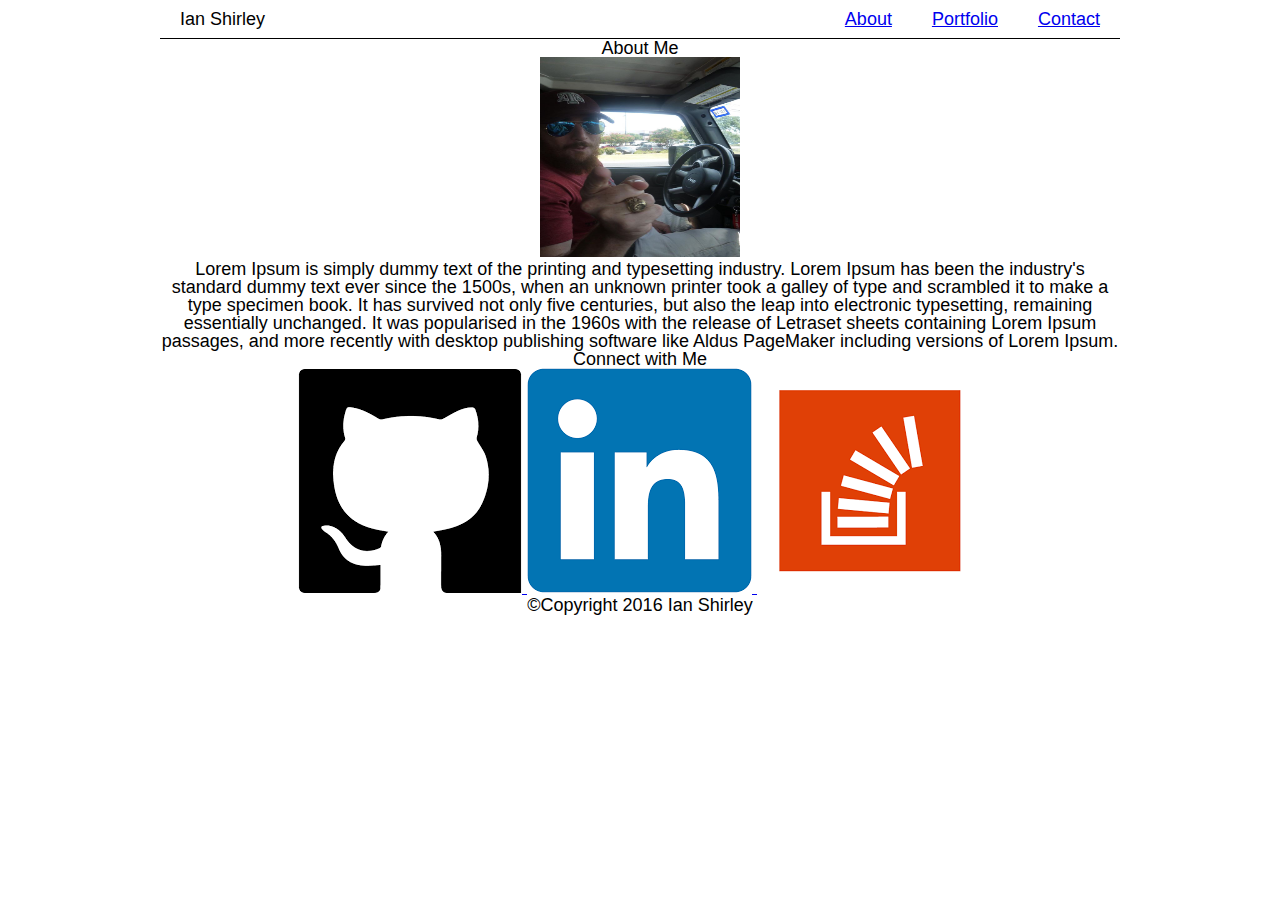
==== index.html @ e1d60fd8 "first commit" ====
<!DOCTYPE html>
<html>

	<!-- The title of my page that shows up in the tab -->
	<head>
		<title>Ian's Web</title>
		<!-- Link to reset CSS for compatibility -->
		<link rel="stylesheet" type="text/css" href="assets/css/reset.css">
		<!-- Linking Style CSS -->
		<link rel="stylesheet" type="text/css" href="assets/css/style.css">
	</head>


	<body>
		<!-- Header wrapper -->
		<div class="headerspace">
			<header>

				<!-- Page Logo -->
				<div id="logo">
					<p>Ian Shirley</p>
				</div>

				<!-- Navigation links -->
				<nav>
					<!-- Contact box -->
					<div id="contact">
						<a href="#">Contact</a>
					</div>

					<!-- Portfolio Box -->
					<div id="portfolio">
						<a href="#">Portfolio</a>
					</div>

					<!-- About Box -->
					<div id="about">
						<a href="#">About</a>
					</div>		
				</nav>
			</header>
		</div>

		<!-- Wrapper for page content  -->
		<div class="wrapper">
			<section>

				<h1>About Me</h1>

				<!-- My picture -->
				<div id="portrait">
					<img src="assets/images/Ian.jpg" alt="Ian Shirley" style="width:200px; height: 200px" />
				</div>
				<!-- Bio information -->
				<p>Lorem Ipsum is simply dummy text of the printing and typesetting industry. Lorem Ipsum has been the industry's standard dummy text ever since the 1500s, when an unknown printer took a galley of type and scrambled it to make a type specimen book. It has survived not only five centuries, but also the leap into electronic typesetting, remaining essentially unchanged. It was popularised in the 1960s with the release of Letraset sheets containing Lorem Ipsum passages, and more recently with desktop publishing software like Aldus PageMaker including versions of Lorem Ipsum.</p>
			</section>
			
			<!-- Connect with me content -->
			<aside>
				<h2>Connect with Me</h2>
				<!-- Website Logos -->

				<!-- Github -->
				<a href="#">
					<img src="assets/images/github.png" alt="Git Hub">
				</a>

				<!-- Linkedin -->
				<a href="#">
					<img src="assets/images/linkedin.png" alt="Linkedin">
				</a>

				<!-- Stackoverflow -->
				<a href="#">
					<img src="assets/images/stackoverflow.png" alt="Stack Overflow">
				</a>

			</aside>
		</div>

		<!-- Footer with copyright info -->
		<footer>
			<h3>&copy;Copyright 2016 Ian Shirley</h3>
		</footer>

	</body>

</html>
---- assets/css/style.css ----
a{}

aside{}

body{
	text-align: center;
	font-size: 18px;
	font-family: 'Arial', 'Helvetica Neue', Helvetica, sans-serif;
}

footer{
	clear: both;
}

h1{}

h2{}

h3{}

header{
	width: 960px;
	background-color: green;
}

nav{
	float: right;
}

p{}

section{}

.headerspace{
	width: 960px;
	margin: 0 auto;
	border-bottom: solid 1px;
	overflow: auto;

}

.wrapper{
	width: 960px;
	overflow: auto;
	margin: 0 auto;
}

#about{
	float: right;
	padding-top: 10px;
	padding-bottom: 10px;
	padding-left: 20px;
	padding-right: 20px;
	text-align: center;
}

#contact{
	float: right;
	padding-top: 10px;
	padding-bottom: 10px;
	padding-left: 20px;
	padding-right: 20px;
	text-align: center;
}

#logo{
	text-align: center;
	float: left;
	padding-top: 10px;
	padding-bottom: 10px;
	padding-left: 20px;
	padding-right: 20px;
}

#portfolio{
	float: right;
	padding-top: 10px;
	padding-bottom: 10px;
	padding-left: 20px;
	padding-right: 20px;
	text-align: center;
}

#portrait{}
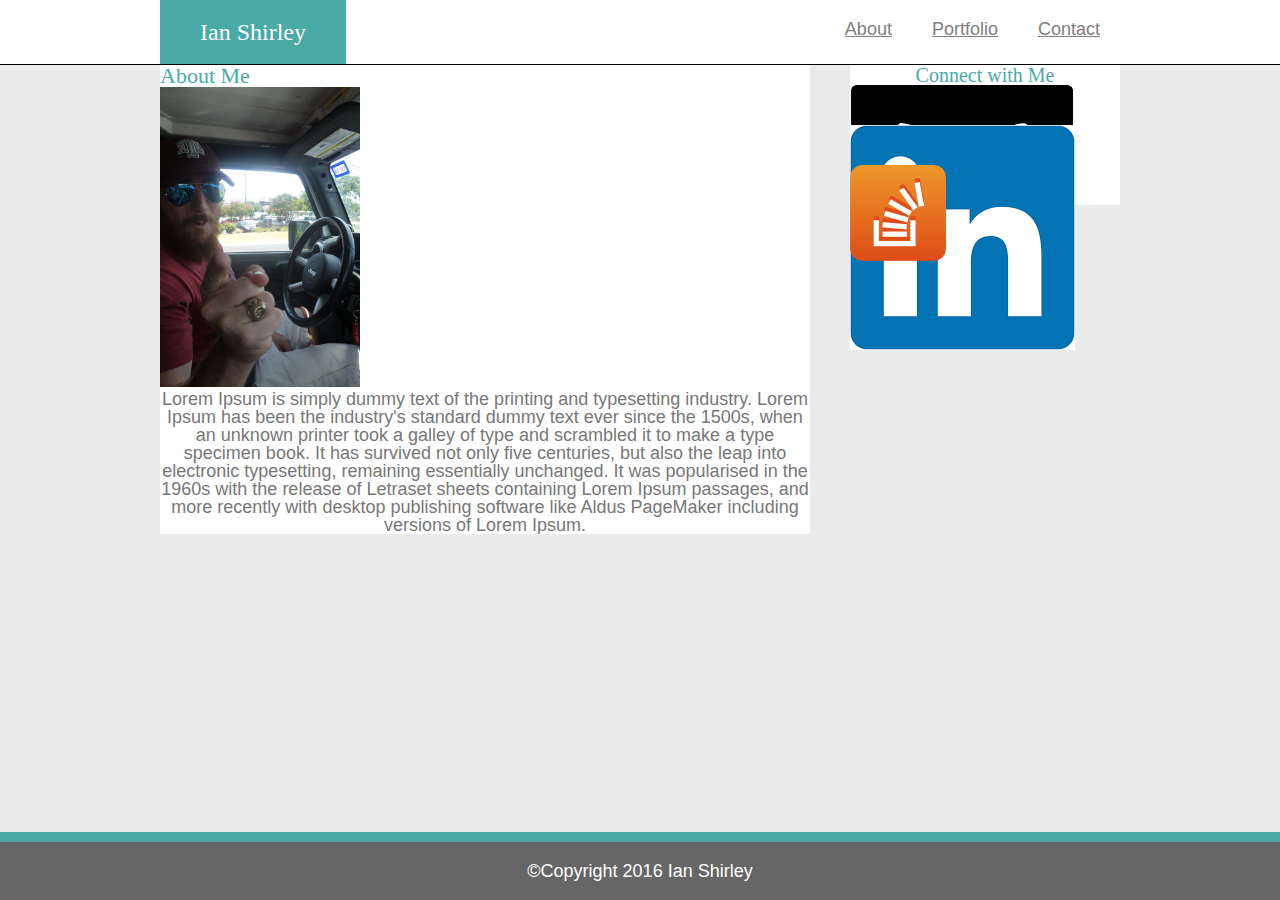
==== commit c23a7557: "trouble" ====
--- a/index.html
+++ b/index.html
@@ -18,7 +18,7 @@
 
 				<!-- Page Logo -->
 				<div id="logo">
-					<p>Ian Shirley</p>
+					<h1>Ian Shirley</h1>
 				</div>
 
 				<!-- Navigation links -->
@@ -45,11 +45,11 @@
 		<div class="wrapper">
 			<section>
 
-				<h1>About Me</h1>
+				<h2>About Me</h2>
 
 				<!-- My picture -->
 				<div id="portrait">
-					<img src="assets/images/Ian.jpg" alt="Ian Shirley" style="width:200px; height: 200px" />
+					<img src="assets/images/Ian.jpg" alt="Ian Shirley" style=" width: 200px; height: auto;" />
 				</div>
 				<!-- Bio information -->
 				<p>Lorem Ipsum is simply dummy text of the printing and typesetting industry. Lorem Ipsum has been the industry's standard dummy text ever since the 1500s, when an unknown printer took a galley of type and scrambled it to make a type specimen book. It has survived not only five centuries, but also the leap into electronic typesetting, remaining essentially unchanged. It was popularised in the 1960s with the release of Letraset sheets containing Lorem Ipsum passages, and more recently with desktop publishing software like Aldus PageMaker including versions of Lorem Ipsum.</p>
@@ -57,30 +57,36 @@
 			
 			<!-- Connect with me content -->
 			<aside>
-				<h2>Connect with Me</h2>
+				<h3>Connect with Me</h3>
 				<!-- Website Logos -->
 
 				<!-- Github -->
-				<a href="#">
-					<img src="assets/images/github.png" alt="Git Hub">
-				</a>
+				
+					<div class="icon">
+						<a href="#">
+							<img src="assets/images/github.png" alt="Git Hub"/>
+						</a>
+					</div>
 
-				<!-- Linkedin -->
-				<a href="#">
-					<img src="assets/images/linkedin.png" alt="Linkedin">
-				</a>
+					<!-- Linkedin -->
+					<div class="icon">
+						<a href="#">
+							<img src="assets/images/linkedin.png" alt="Linkedin"/>
+						</a>
+					</div>
 
-				<!-- Stackoverflow -->
-				<a href="#">
-					<img src="assets/images/stackoverflow.png" alt="Stack Overflow">
-				</a>
-
+					<!-- Stackoverflow -->
+					<div class="icon">
+						<a href="#">
+							<img src="assets/images/stackoverflow.png" alt="Stack Overflow"/>
+						</a>
+					</div>
 			</aside>
 		</div>
 
 		<!-- Footer with copyright info -->
 		<footer>
-			<h3>&copy;Copyright 2016 Ian Shirley</h3>
+			<h4>&copy;Copyright 2016 Ian Shirley</h4>
 		</footer>
 
 	</body>
--- a/assets/css/style.css
+++ b/assets/css/style.css
@@ -1,53 +1,111 @@
-a{}
+a{
+	color: grey;
+}
 
-aside{}
+aside{
+	background: white;
+	float: right;
+	width: 270px;
+	margin: auto;
+	text-align: center;
+}
 
 body{
+	background: #ebebeb;
 	text-align: center;
 	font-size: 18px;
 	font-family: 'Arial', 'Helvetica Neue', Helvetica, sans-serif;
+	margin: 0 0 100px; /* bottom = footer height */
 }
 
 footer{
 	clear: both;
+	background: #666666;
+	color: #ffffff;
+	text-align: center;
+	padding-bottom: 20px;
+	padding-top: 20px;
+	border-top: solid 10px #4aaaa5;
+	position: absolute;
+    left: 0;
+    bottom: 0;
+    width: 100%;
+
 }
+
 
 h1{}
 
-h2{}
+h2{
+	color: #4aaaa5;
+	font-size: 22px;
+	text-align: left;
+}
 
-h3{}
+h3{
+	color: #4aaaa5;
+	font-size: 20px;
+}
+
+h1, h2, h3{
+	font-family: 'Georgia', Times, Times New Roman, serif;
+
+}
 
 header{
 	width: 960px;
 	background-color: green;
+	margin: auto;
+}
+
+html{
+	position: relative;
+	min-height: 100%;
 }
 
 nav{
 	float: right;
 }
 
-p{}
+p{
+	color: #777777;
+	font-family: 'Arial', 'Helvetica Neue', Helvetica, sans-serif;
 
-section{}
+}
+
+section{
+	float: left;
+	background: white;
+	margin: auto;
+	width: 650px;
+}
 
 .headerspace{
-	width: 960px;
+	background: #ffffff;
 	margin: 0 auto;
 	border-bottom: solid 1px;
 	overflow: auto;
 
 }
 
+.icon{
+	max-height: 40px;
+	max-width: 40px;
+	border-radius: 8px;
+	background-size: height:200px;
+}
+
 .wrapper{
+	/*height: auto;*/
 	width: 960px;
+	background: #ebebeb;
 	overflow: auto;
 	margin: 0 auto;
 }
 
 #about{
 	float: right;
-	padding-top: 10px;
+	padding-top: 20px;
 	padding-bottom: 10px;
 	padding-left: 20px;
 	padding-right: 20px;
@@ -56,7 +114,7 @@
 
 #contact{
 	float: right;
-	padding-top: 10px;
+	padding-top: 20px;
 	padding-bottom: 10px;
 	padding-left: 20px;
 	padding-right: 20px;
@@ -64,21 +122,28 @@
 }
 
 #logo{
+	font-size: 24px;
+	background-color: #4aaaa5;
+	color: white;
 	text-align: center;
 	float: left;
-	padding-top: 10px;
-	padding-bottom: 10px;
-	padding-left: 20px;
-	padding-right: 20px;
+	padding-top: 20px;
+	padding-bottom: 20px;
+	padding-left: 40px;
+	padding-right: 40px;
 }
 
 #portfolio{
 	float: right;
-	padding-top: 10px;
+	padding-top: 20px;
 	padding-bottom: 10px;
 	padding-left: 20px;
 	padding-right: 20px;
 	text-align: center;
 }
 
-#portrait{}+#portrait{
+	/*margin: 0;*/
+	width: 200px;
+	height: auto;
+}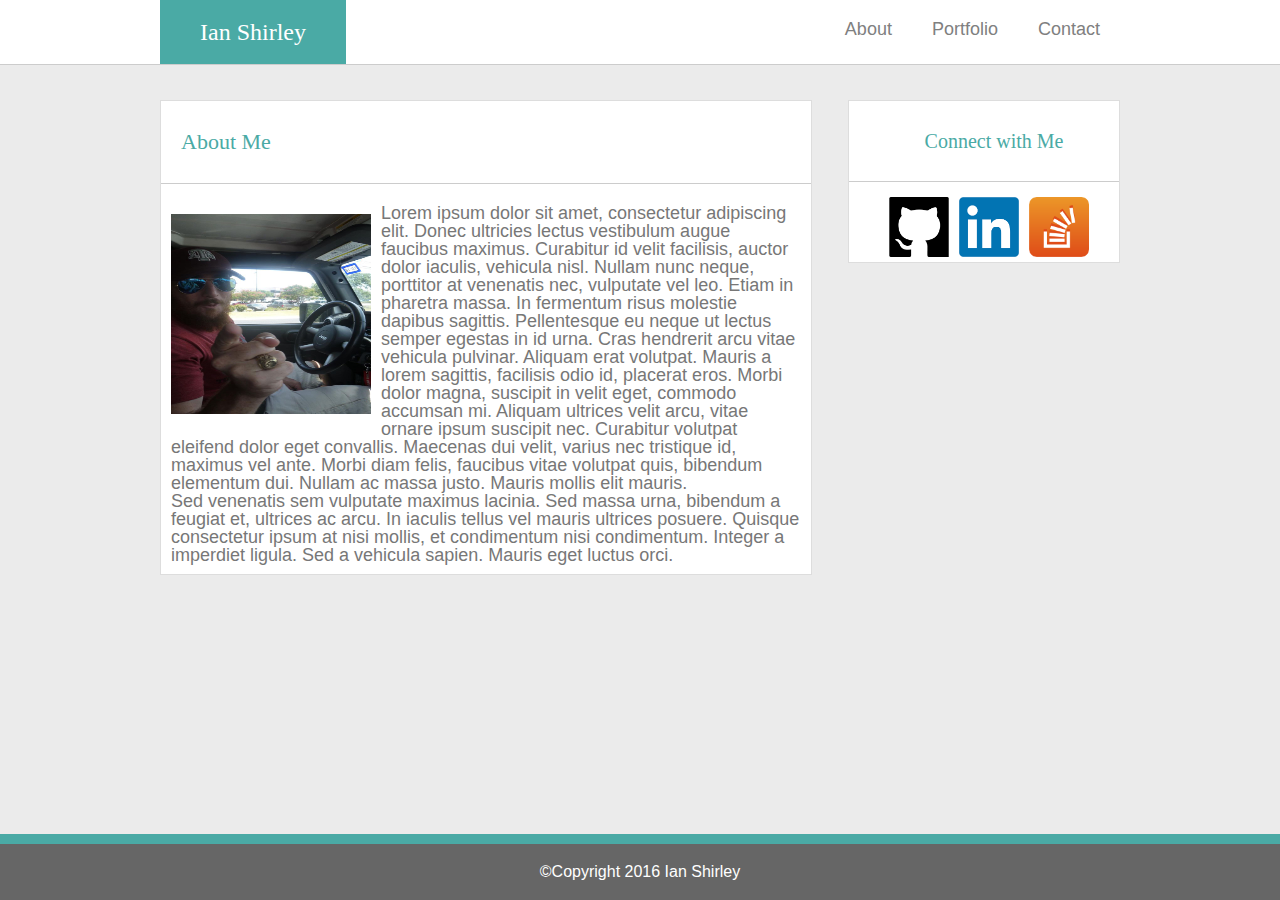
==== commit c03d0eeb: "getting closer" ====
--- a/index.html
+++ b/index.html
@@ -47,12 +47,17 @@
 
 				<h2>About Me</h2>
 
-				<!-- My picture -->
-				<div id="portrait">
-					<img src="assets/images/Ian.jpg" alt="Ian Shirley" style=" width: 200px; height: auto;" />
-				</div>
-				<!-- Bio information -->
-				<p>Lorem Ipsum is simply dummy text of the printing and typesetting industry. Lorem Ipsum has been the industry's standard dummy text ever since the 1500s, when an unknown printer took a galley of type and scrambled it to make a type specimen book. It has survived not only five centuries, but also the leap into electronic typesetting, remaining essentially unchanged. It was popularised in the 1960s with the release of Letraset sheets containing Lorem Ipsum passages, and more recently with desktop publishing software like Aldus PageMaker including versions of Lorem Ipsum.</p>
+				<article>
+					<!-- My picture -->
+					<div id="portrait">
+						<img src="assets/images/Ian.jpg" alt="Ian Shirley" />
+					</div>
+					<!-- Bio information -->
+					<p>Lorem ipsum dolor sit amet, consectetur adipiscing elit. Donec ultricies lectus vestibulum augue faucibus maximus. Curabitur id velit facilisis, auctor dolor iaculis, vehicula nisl. Nullam nunc neque, porttitor at venenatis nec, vulputate vel leo. Etiam in pharetra massa. In fermentum risus molestie dapibus sagittis. Pellentesque eu neque ut lectus semper egestas in id urna. Cras hendrerit arcu vitae vehicula pulvinar. Aliquam erat volutpat. Mauris a lorem sagittis, facilisis odio id, placerat eros. Morbi dolor magna, suscipit in velit eget, commodo accumsan mi. Aliquam ultrices velit arcu, vitae ornare ipsum suscipit nec. Curabitur volutpat eleifend dolor eget convallis. Maecenas dui velit, varius nec tristique id, maximus vel ante. Morbi diam felis, faucibus vitae volutpat quis, bibendum elementum dui. Nullam ac massa justo. Mauris mollis elit mauris.
+					<br>
+
+					Sed venenatis sem vulputate maximus lacinia. Sed massa urna, bibendum a feugiat et, ultrices ac arcu. In iaculis tellus vel mauris ultrices posuere. Quisque consectetur ipsum at nisi mollis, et condimentum nisi condimentum. Integer a imperdiet ligula. Sed a vehicula sapien. Mauris eget luctus orci.</p>
+				</article>
 			</section>
 			
 			<!-- Connect with me content -->
@@ -61,25 +66,26 @@
 				<!-- Website Logos -->
 
 				<!-- Github -->
-				
-					<div class="icon">
-						<a href="#">
-							<img src="assets/images/github.png" alt="Git Hub"/>
-						</a>
-					</div>
+					<div class="iconwrap">
+						<div class="icon">
+							<a href="https://github.com/ishirley34">
+								<img src="assets/images/github.png" alt="Git Hub"/>
+							</a>
+						</div>
 
-					<!-- Linkedin -->
-					<div class="icon">
-						<a href="#">
-							<img src="assets/images/linkedin.png" alt="Linkedin"/>
-						</a>
-					</div>
+						<!-- Linkedin -->
+						<div class="icon">
+							<a href="https://www.linkedin.com/in/ian-shirley-a9ab5a32?trk=hp-identity-photo">
+								<img src="assets/images/linkedin.png" alt="Linkedin"/>
+							</a>
+						</div>
 
-					<!-- Stackoverflow -->
-					<div class="icon">
-						<a href="#">
-							<img src="assets/images/stackoverflow.png" alt="Stack Overflow"/>
-						</a>
+						<!-- Stackoverflow -->
+						<div class="icon">
+							<a href="https://stackoverflow.com/users/6897345/ian-shirley">
+								<img src="assets/images/stackoverflow.png" alt="Stack Overflow"/>
+							</a>
+						</div>
 					</div>
 			</aside>
 		</div>
--- a/assets/css/style.css
+++ b/assets/css/style.css
@@ -1,5 +1,10 @@
 a{
 	color: grey;
+	text-decoration: none;
+}
+
+article{
+	
 }
 
 aside{
@@ -8,17 +13,19 @@
 	width: 270px;
 	margin: auto;
 	text-align: center;
+	margin-top: 35px;
+	border: solid 1px #dddddd;
 }
 
 body{
 	background: #ebebeb;
-	text-align: center;
 	font-size: 18px;
 	font-family: 'Arial', 'Helvetica Neue', Helvetica, sans-serif;
 	margin: 0 0 100px; /* bottom = footer height */
 }
 
 footer{
+	font-family: 'Arial', 'Helvetica Neue', Helvetica, sans-serif;
 	clear: both;
 	background: #666666;
 	color: #ffffff;
@@ -30,6 +37,7 @@
     left: 0;
     bottom: 0;
     width: 100%;
+    font-size: 16px;
 
 }
 
@@ -40,11 +48,25 @@
 	color: #4aaaa5;
 	font-size: 22px;
 	text-align: left;
+	margin: auto;
+	width: 630px;
+	padding-top: 30px;
+	padding-bottom: 30px;
+	padding-left: 20px;
+	border-bottom: solid 1px;
+	border-color: #cccccc;
+	margin-bottom: 20px;
 }
 
 h3{
 	color: #4aaaa5;
 	font-size: 20px;
+	padding-top: 30px;
+	padding-bottom: 30px;
+	padding-left: 20px;
+	border-bottom: solid 1px;
+	border-color: #cccccc;
+
 }
 
 h1, h2, h3{
@@ -54,7 +76,6 @@
 
 header{
 	width: 960px;
-	background-color: green;
 	margin: auto;
 }
 
@@ -70,6 +91,7 @@
 p{
 	color: #777777;
 	font-family: 'Arial', 'Helvetica Neue', Helvetica, sans-serif;
+	margin: 10px;
 
 }
 
@@ -78,6 +100,8 @@
 	background: white;
 	margin: auto;
 	width: 650px;
+	margin-top: 35px;
+	border: solid 1px #dddddd;
 }
 
 .headerspace{
@@ -85,16 +109,30 @@
 	margin: 0 auto;
 	border-bottom: solid 1px;
 	overflow: auto;
+	border-color: #cccccc;
 
 }
 
 .icon{
-	max-height: 40px;
-	max-width: 40px;
+	max-height: 60px;
+	max-width: 60px;
 	border-radius: 8px;
-	background-size: height:200px;
+	float: left;
+	text-align: center;
+	margin: 5px;
 }
 
+.icon img{
+	height: 100%;
+	width: 100%;
+}
+
+.iconwrap{
+	float: left;
+	margin: auto;
+	margin-top: 10px;
+	padding-left: 35px;
+}
 .wrapper{
 	/*height: auto;*/
 	width: 960px;
@@ -143,7 +181,13 @@
 }
 
 #portrait{
-	/*margin: 0;*/
 	width: 200px;
-	height: auto;
+	height: 200px;
+	float: left;
+	margin: 10px;
+}
+
+#portrait img{
+	height: 100%;
+	width: 100%;
 }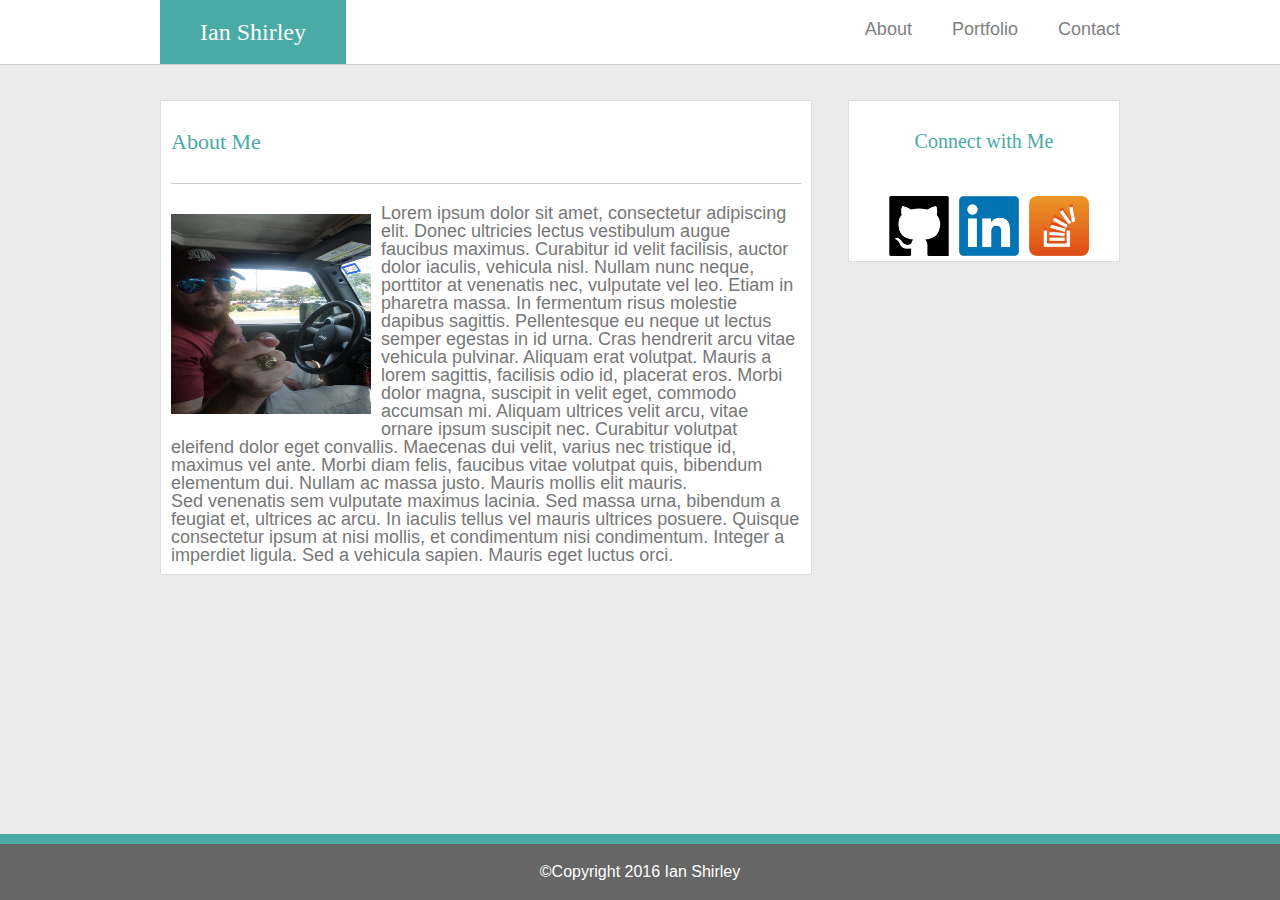
==== commit 8cd75623: "more edits" ====
--- a/index.html
+++ b/index.html
@@ -25,17 +25,17 @@
 				<nav>
 					<!-- Contact box -->
 					<div id="contact">
-						<a href="#">Contact</a>
+						<a href="contact.html">Contact</a>
 					</div>
 
 					<!-- Portfolio Box -->
 					<div id="portfolio">
-						<a href="#">Portfolio</a>
+						<a href="portfolio.html">Portfolio</a>
 					</div>
 
 					<!-- About Box -->
 					<div id="about">
-						<a href="#">About</a>
+						<a href="index.html">About</a>
 					</div>		
 				</nav>
 			</header>
--- a/assets/css/style.css
+++ b/assets/css/style.css
@@ -52,7 +52,6 @@
 	width: 630px;
 	padding-top: 30px;
 	padding-bottom: 30px;
-	padding-left: 20px;
 	border-bottom: solid 1px;
 	border-color: #cccccc;
 	margin-bottom: 20px;
@@ -63,9 +62,6 @@
 	font-size: 20px;
 	padding-top: 30px;
 	padding-bottom: 30px;
-	padding-left: 20px;
-	border-bottom: solid 1px;
-	border-color: #cccccc;
 
 }
 
@@ -77,11 +73,17 @@
 header{
 	width: 960px;
 	margin: auto;
+	overflow: auto;
 }
 
 html{
 	position: relative;
 	min-height: 100%;
+}
+
+form{
+	margin-left: 30px;
+	color: #777777;
 }
 
 nav{
@@ -154,8 +156,7 @@
 	float: right;
 	padding-top: 20px;
 	padding-bottom: 10px;
-	padding-left: 20px;
-	padding-right: 20px;
+	padding-left: 20px;;
 	text-align: center;
 }
 
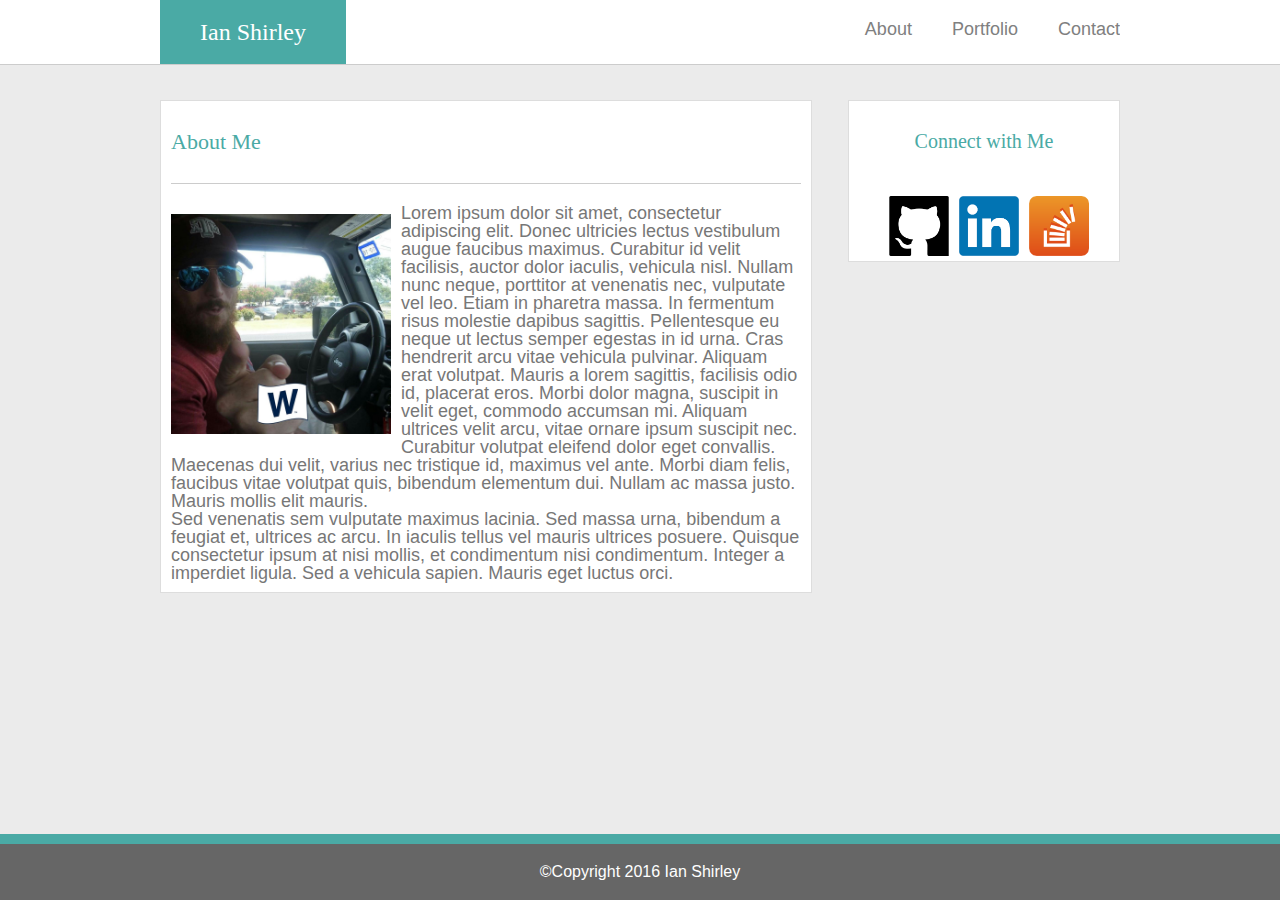
==== commit 08962ae2: "final commit" ====
--- a/index.html
+++ b/index.html
@@ -50,7 +50,7 @@
 				<article>
 					<!-- My picture -->
 					<div id="portrait">
-						<img src="assets/images/Ian.jpg" alt="Ian Shirley" />
+						<img src="assets/images/Ian_W.jpg" alt="Ian Shirley" />
 					</div>
 					<!-- Bio information -->
 					<p>Lorem ipsum dolor sit amet, consectetur adipiscing elit. Donec ultricies lectus vestibulum augue faucibus maximus. Curabitur id velit facilisis, auctor dolor iaculis, vehicula nisl. Nullam nunc neque, porttitor at venenatis nec, vulputate vel leo. Etiam in pharetra massa. In fermentum risus molestie dapibus sagittis. Pellentesque eu neque ut lectus semper egestas in id urna. Cras hendrerit arcu vitae vehicula pulvinar. Aliquam erat volutpat. Mauris a lorem sagittis, facilisis odio id, placerat eros. Morbi dolor magna, suscipit in velit eget, commodo accumsan mi. Aliquam ultrices velit arcu, vitae ornare ipsum suscipit nec. Curabitur volutpat eleifend dolor eget convallis. Maecenas dui velit, varius nec tristique id, maximus vel ante. Morbi diam felis, faucibus vitae volutpat quis, bibendum elementum dui. Nullam ac massa justo. Mauris mollis elit mauris.
--- a/assets/css/style.css
+++ b/assets/css/style.css
@@ -135,6 +135,33 @@
 	margin-top: 10px;
 	padding-left: 35px;
 }
+
+.imageLinks{
+	float: left;
+	height: 160px;
+	width: 240px;
+	margin-left: 20px;
+	padding-bottom: 20px;
+	position: relative;
+	text-align: center;
+}
+
+.imageLinks img{
+	height: 100%;
+	width: 100%;
+}
+
+.imageText{
+	position: absolute;
+	top: 60%;
+	width: 100%;
+	background: #4aaaa5;
+	margin: auto;
+	margin-right: 25px;
+	padding-bottom: 10px;
+	padding-top: 10px;
+	color: #ffffff;
+}
 .wrapper{
 	/*height: auto;*/
 	width: 960px;
@@ -182,8 +209,8 @@
 }
 
 #portrait{
-	width: 200px;
-	height: 200px;
+	width: 220px;
+	height: 220px;
 	float: left;
 	margin: 10px;
 }
